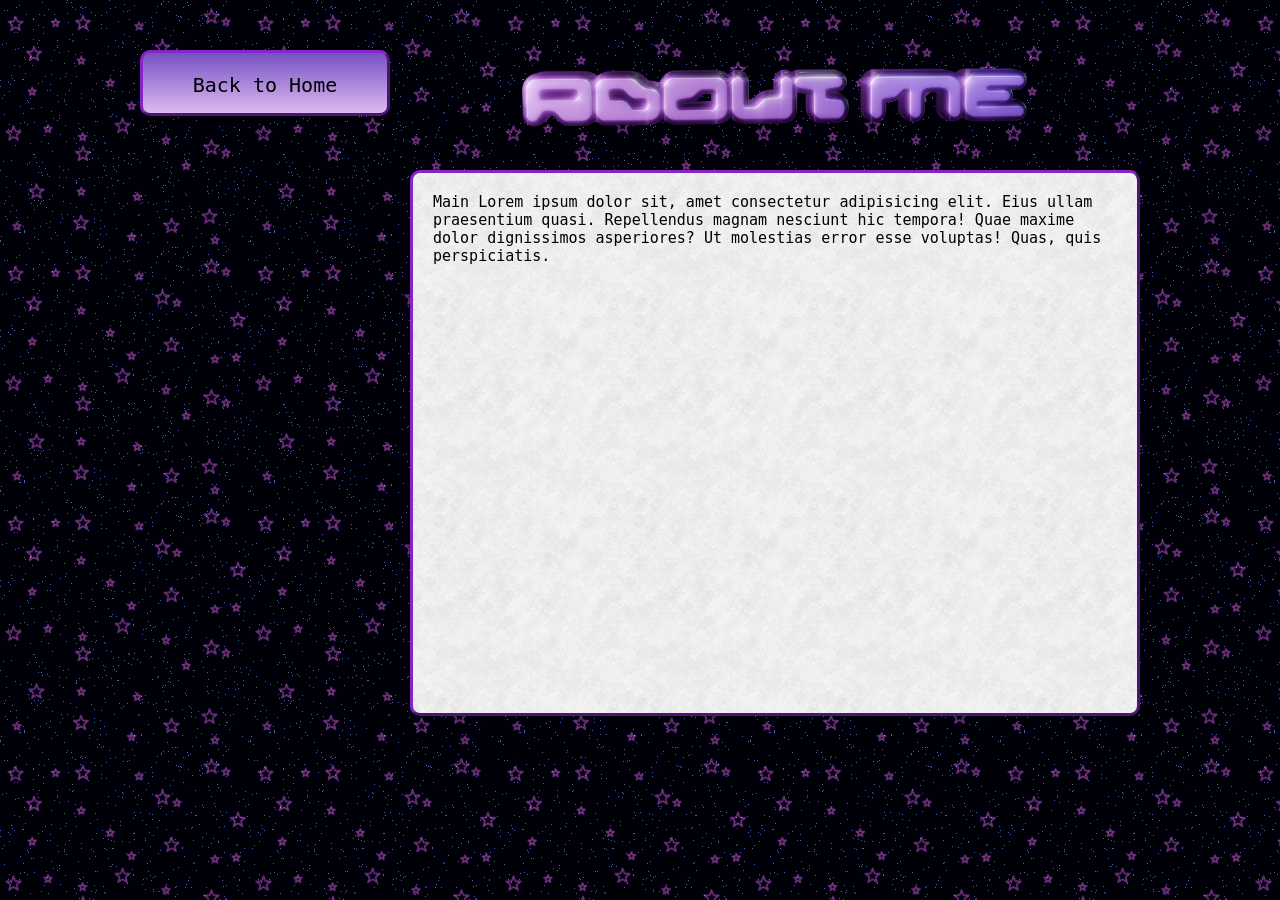
==== about.html @ bc265d15 "roughdraft" ====
<!DOCTYPE html>
<html lang="en">
<head>
    <meta charset="UTF-8">
    <meta name="viewport" content="width=device-width, initial-scale=1.0">
    <title>about me</title>
    <link rel="stylesheet" href="aboutstyle.css">
</head>
<body>
    <div class="box">
    <header>
       <img src="images/aboutme.png" alt="logo" class="logo">
    </header>

    <nav>
    <a href="index.html">Back to Home</a>
    </nav>

    <main>
        Main
        Lorem ipsum dolor sit, amet consectetur adipisicing elit. Eius ullam praesentium quasi. Repellendus magnam nesciunt hic tempora! Quae maxime dolor dignissimos asperiores? Ut molestias error esse voluptas! Quas, quis perspiciatis.
    </main>

    <footer>
        
            ‧₊˚♪ 𝄞₊˚⊹ Created by Lilly Herrera ‧₊˚♪ 𝄞₊˚⊹
    
    </footer>
</div>
</body>
</html>
---- aboutstyle.css ----
.box{
    max-width: 1000px;
    margin: 50px auto;
    display: grid;
    grid-gap: 20px;
    grid-template-columns: 250px minmax(0,1fr);
}
header{
 grid-row: 1 / 2;
 grid-column: 2 / 3;
 height: 100px;
 margin: auto;
}

.logo{
     height: 94px
 }

 main{
 border: 3px outset rgb(134, 37, 199);   
 border-radius: 10px;
 grid-row: 2 / 3;
 grid-column: 2 / 3;
 height: max-content;
 background-image: url(images/paper.png);
 height: 500px;
 padding: 20px 20px 20px 20px;
 font-family: "Ubuntu Mono", monospace;
  font-weight: 400;
  font-style: normal;
  font-size: 15px;
}

.home{
  height: 30px;
margin-top: 20px
}

.about{
  height: 30px;
margin-top: 20px
}

a:link {
  text-decoration: none;
  color: black;
}
  
nav{
 border: 3px outset rgb(134, 37, 199);   
 border-radius: 10px;
 grid-row: 1 / 3;
 grid-column: 1 / 2;
 height: max-content;
 background: #DDBBEF;
 background: linear-gradient(0deg,rgba(221, 187, 239, 1) 0%, rgba(117, 82, 196, 1) 100%);
 height: 10px;
 padding: 20px 20px 30px 20px;
 font-family: "Ubuntu Mono", monospace;
  font-weight: 400;
  font-style: normal;
  font-size: 20px;
  text-align: center;
}


footer{
 grid-row: 3 / 4;
 grid-column: 1 / 3;
 
 height: 10px;
 padding: 10px 20px 20px 20px;
 font-family: "Ubuntu Mono", monospace;
  font-weight: 400;
  font-style: normal;
  font-size: 15px;
   text-align: center;

}


body {
 background-image: url("images/aboutmebg.gif");
}
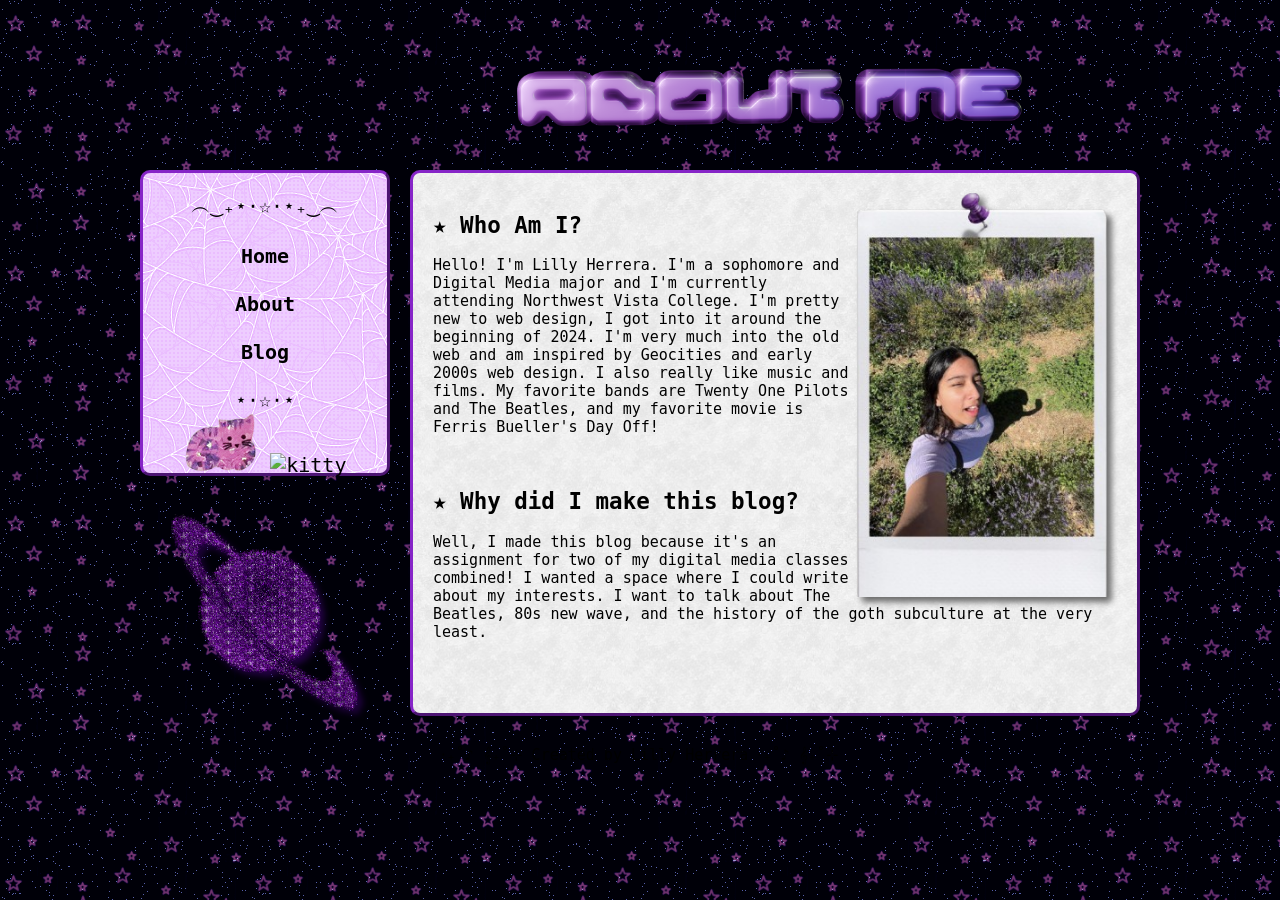
==== commit 8d0409ec: "Final Project" ====
--- a/about.html
+++ b/about.html
@@ -3,7 +3,8 @@
 <head>
     <meta charset="UTF-8">
     <meta name="viewport" content="width=device-width, initial-scale=1.0">
-    <title>about me</title>
+    <title>About</title>
+      <link rel="icon" type="image/x-icon" href="images/favicon.png">
     <link rel="stylesheet" href="aboutstyle.css">
 </head>
 <body>
@@ -12,13 +13,38 @@
        <img src="images/aboutme.png" alt="logo" class="logo">
     </header>
 
-    <nav>
-    <a href="index.html">Back to Home</a>
+     <nav>
+             ︵‿₊⋆⋅☆⋅⋆₊‿︵
+             <br>
+             <br>
+        <a href="index.html"><b>Home</b></a>
+        <br>
+        <br>
+        <a href="about.html"><b>About</b></a>
+        <br>
+        <br>
+        <a href="blog.html"><b>Blog</b></a>
+        <br>
+        <br>
+
+       
+             ⋆⋅☆⋅⋆
+             <br>
+            
+ <img src="images/kitty.png" alt="kitty" height="60px">
+        <img src="images/maxwell.gif" alt="kitty" height="60px">
+        <img src="images/planetgif.gif" alt="face" height="60px" class="down">
+        
     </nav>
 
     <main>
-        Main
-        Lorem ipsum dolor sit, amet consectetur adipisicing elit. Eius ullam praesentium quasi. Repellendus magnam nesciunt hic tempora! Quae maxime dolor dignissimos asperiores? Ut molestias error esse voluptas! Quas, quis perspiciatis.
+
+        <img src="images/meimage.png" class="me">
+       <h2>★ Who Am I?</h2>
+       <p>Hello! I'm Lilly Herrera. I'm a sophomore and Digital Media major and I'm currently attending Northwest Vista College. I'm pretty new to web design, I got into it around the beginning of 2024. I'm very much into the old web and am inspired by Geocities and early 2000s web design. I also really like music and films. My favorite bands are Twenty One Pilots and The Beatles, and my favorite movie is Ferris Bueller's Day Off!</p>
+       <br>
+       <h2>★ Why did I make this blog?</h2>
+       <p>Well, I made this blog because it's an assignment for two of my digital media classes combined! I wanted a space where I could write about my interests. I want to talk about The Beatles, 80s new wave, and the history of the goth subculture at the very least.</p>
     </main>
 
     <footer>
--- a/aboutstyle.css
+++ b/aboutstyle.css
@@ -1,3 +1,5 @@
+
+/* i used grids because i wanted to learn how to use them. i'm trying to learn how to use flexbox but it seems more complicated than grids to me. */
 
 .box{
     max-width: 1000px;
@@ -8,9 +10,10 @@
 }
 header{
  grid-row: 1 / 2;
- grid-column: 2 / 3;
+ grid-column: 1 / 3;
  height: 100px;
  margin: auto;
+ width: 250px;
 }
 
 .logo{
@@ -18,19 +21,28 @@
  }
 
  main{
- border: 3px outset rgb(134, 37, 199);   
+ border: 3px outset #8625c7;   
  border-radius: 10px;
  grid-row: 2 / 3;
  grid-column: 2 / 3;
  height: max-content;
  background-image: url(images/paper.png);
  height: 500px;
- padding: 20px 20px 20px 20px;
+ padding: 20px 30px 20px 20px;
  font-family: "Ubuntu Mono", monospace;
   font-weight: 400;
   font-style: normal;
   font-size: 15px;
 }
+
+.me{
+  float: right;
+  width: 250px; 
+  height: auto;
+  filter: drop-shadow(5px 5px 3px rgb(107, 107, 107));
+  margin-left: 5px;
+}
+
 
 .home{
   height: 30px;
@@ -50,13 +62,13 @@
 nav{
  border: 3px outset rgb(134, 37, 199);   
  border-radius: 10px;
- grid-row: 1 / 3;
+ grid-row: 2 / 3;
  grid-column: 1 / 2;
  height: max-content;
  background: #DDBBEF;
- background: linear-gradient(0deg,rgba(221, 187, 239, 1) 0%, rgba(117, 82, 196, 1) 100%);
- height: 10px;
- padding: 20px 20px 30px 20px;
+ background-image: url(images/nav2.png);
+ height: 250px;
+ padding: 20px 10px 30px 10px;
  font-family: "Ubuntu Mono", monospace;
   font-weight: 400;
   font-style: normal;
@@ -64,19 +76,36 @@
   text-align: center;
 }
 
+.down{
+  margin-top: 35px;
+  height: 200px;
+  filter: drop-shadow(5px 5px 3px rgb(46, 2, 87));
+}
 
+
+
+/* img{
+  overflow-clip-margin: box;
+    overflow: clip;
+}
+
+    figuring out overflow-clip-margin and overflow
+*/
+
+/*i didnt want the footer on this page, but i kept it in html and css so i could use it for another part of the website */
 footer{
+ 
+ border-radius: 10px;
  grid-row: 3 / 4;
  grid-column: 1 / 3;
  
- height: 10px;
- padding: 10px 20px 20px 20px;
+ height: 25px;
+ padding: 10px 20px 10px 20px;
  font-family: "Ubuntu Mono", monospace;
   font-weight: 400;
   font-style: normal;
   font-size: 15px;
    text-align: center;
-
 }
 
 
